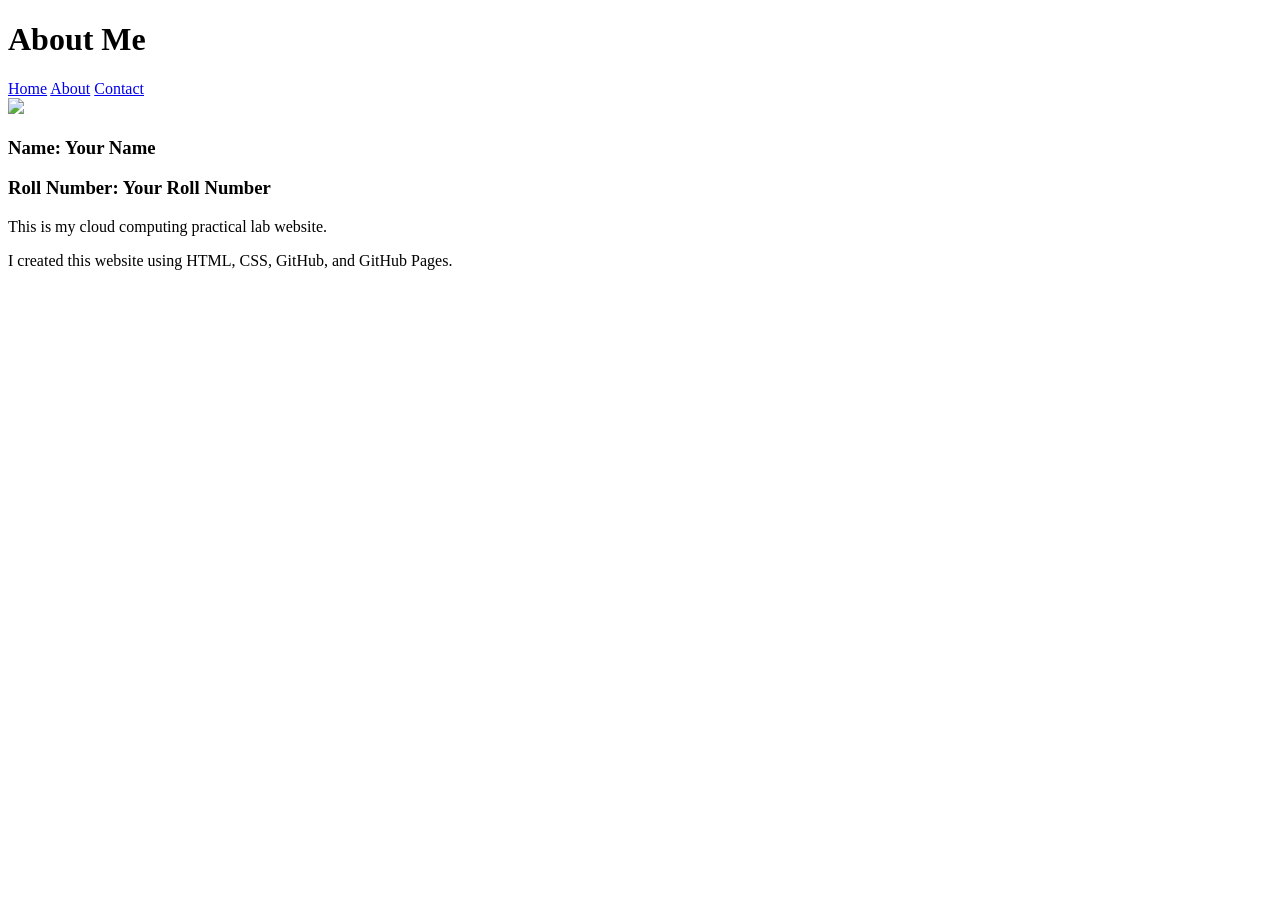
==== about.html @ fca9930f "Create about.html" ====
<!DOCTYPE html>
<html>
<head>
    <title>About Me</title>
    <link rel="stylesheet" href="style.css">
</head>

<body>

    <h1>About Me</h1>

    <nav>
        <a href="index.html">Home</a>
        <a href="about.html">About</a>
        <a href="contact.html">Contact</a>
    </nav>

    <div class="box">

        <img src="profile.jpg" class="profile">

        <h3>Name: Your Name</h3>
        <h3>Roll Number: Your Roll Number</h3>

        <p>This is my cloud computing practical lab website.</p>

        <p>I created this website using HTML, CSS, GitHub, and GitHub Pages.</p>

    </div>

</body>
</html>
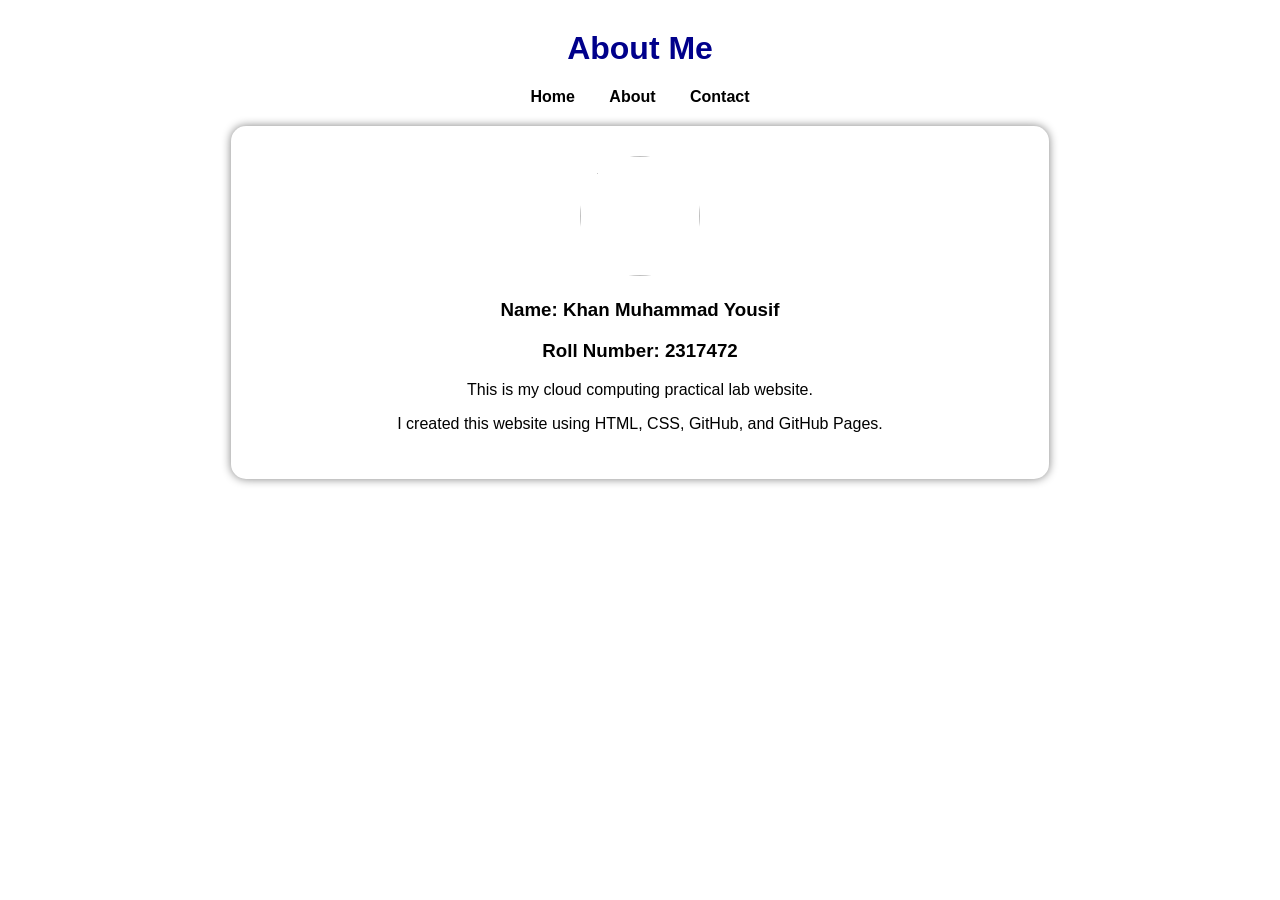
==== commit 8cb0678f: "Update name and roll number in about.html" ====
--- a/about.html
+++ b/about.html
@@ -19,8 +19,8 @@
 
         <img src="profile.jpg" class="profile">
 
-        <h3>Name: Your Name</h3>
-        <h3>Roll Number: Your Roll Number</h3>
+        <h3>Name: Khan Muhammad Yousif</h3>
+        <h3>Roll Number: 2317472</h3>
 
         <p>This is my cloud computing practical lab website.</p>
 
--- a/style.css
+++ b/style.css
@@ -0,0 +1,38 @@
+body{
+    text-align:center;
+    font-family:Arial;
+    background-image:url('bg.jpg');
+    background-size:cover;
+    background-position:center;
+}
+
+h1{
+    color:darkblue;
+    margin-top:30px;
+}
+
+nav{
+    margin-bottom:20px;
+}
+
+nav a{
+    text-decoration:none;
+    margin:15px;
+    font-weight:bold;
+    color:black;
+}
+
+.box{
+    width:60%;
+    margin:auto;
+    background:white;
+    padding:30px;
+    border-radius:15px;
+    box-shadow:0px 0px 10px gray;
+}
+
+.profile{
+    width:120px;
+    height:120px;
+    border-radius:50%;
+}
